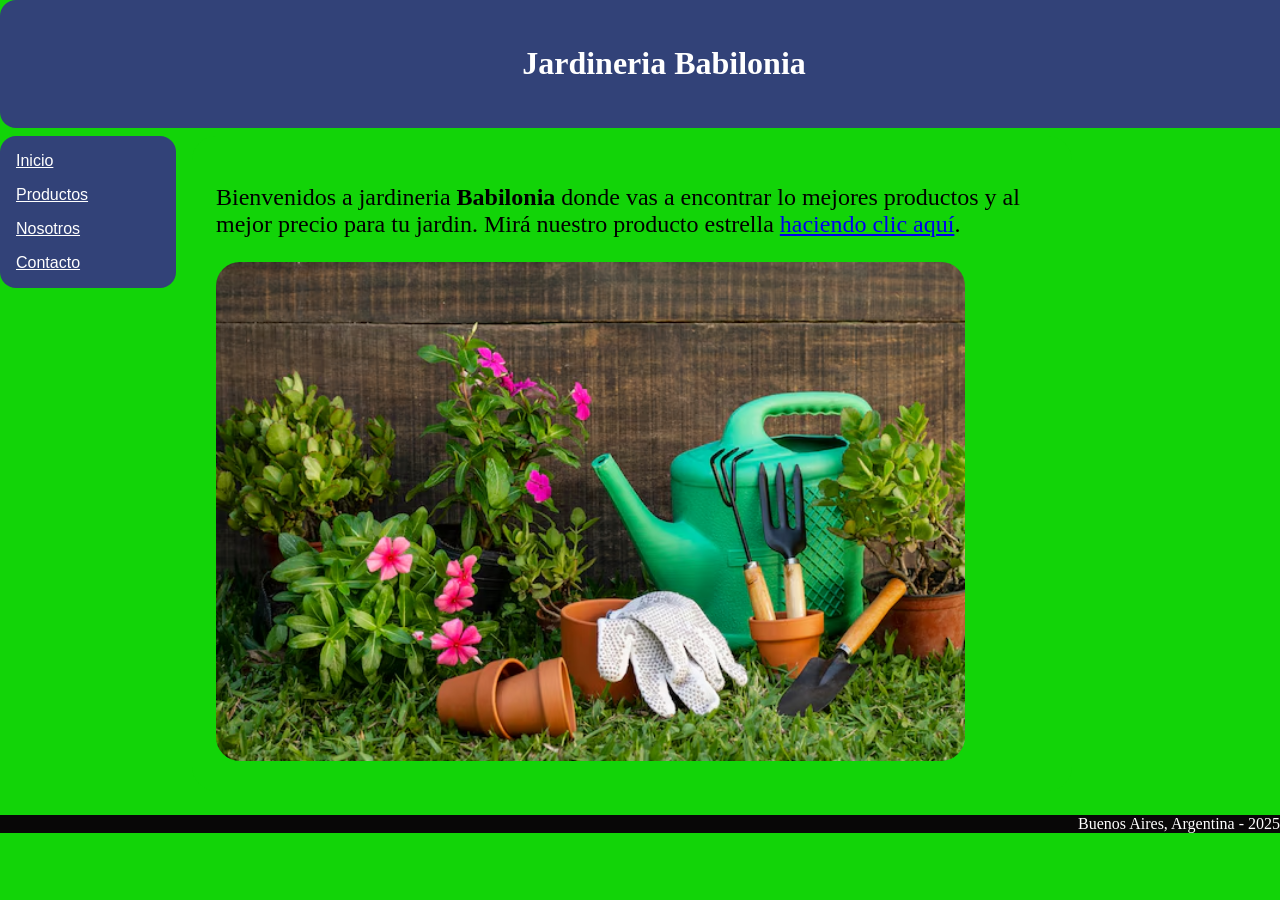
==== index.html @ 634b29cb "subo archivos" ====
<!DOCTYPE html> 
<html>
<head>
    <meta http-equiv="Content-Type" content="text/html; charset=ISO-8859-1" />
    <title>Jardineria Babilonia</title>
	<LINK REL=StyleSheet HREF="miestilo.css" TYPE="text/css" MEDIA=screen> 
</head>
<body>
      <header> 
		  <h1>Jardineria Babilonia</h1>
	  </header>
	  	 <nav>
			  <!-- Inicio del men� -->
				<p><a href="index.html">Inicio</a></p>
				<p><a href="productos.html">Productos</a></p>
				<p><a href="nosotros.html">Nosotros</a></p>
				<p><a href="contacto.html">Contacto</a></p>
			  <!-- Fin del men� -->
		 </nav> 
       <main>
       <section> <!-- Inicio del contenido en s�  -->
			<p>Bienvenidos a jardineria <strong> Babilonia </strong> donde vas a encontrar lo mejores productos y al mejor precio para tu jardin. 
                       Mir� nuestro producto estrella <a href="productos.html">haciendo clic aqu�</a>.</p>
						  

  <div class="jardineria"><img src="jardineria.jpg" alt="productos de jardin"/></div>

     </main>
     <footer> <!-- Inicio pie de p�gina -->
		 <p>Buenos Aires, Argentina - 2025</p>
     </footer> <!-- Fin del pie de p�gina --> 
</body>
</html>
---- miestilo.css ----
body
{
	margin: auto;
	width: 100%;
	background-color: #12D408;
        font-family: Verdana;
}

header
{
	width: 100%;
	background-color: #324278;
	color: #FFFFFF;
	text-align: center;
	font-size: 100%;
	padding: 1.5em;
	margin-bottom: 0.5em;
	border-radius: 1em;
}


h2
{
   color: #000;
   text-align: center;
}

section {
	width: 65%;
	font-size: 150%;
	background-color: #12D408;
	float: left;
	color: #000;
	padding: 1em;
	border-radius: 1em;
	margin-bottom: 1em;
}


.jardineria img {	
	border-radius: 1em;
	width: 90%;
        height: auto;
	}

.tijera img {	
	border-radius: 1em;
	width: 90%;
	}
.equipos img {	
	border-radius: 1em;
	width: 65%;
	}
.contactos img {	
	border-radius: 2em;
	width: 75%;
	}
nav
{ 
   font-family: Verdana, Geneva, Arial, Helvetica, Sans-Serif;
   color: #324278;
   background-color: #324278;
   width: 10em;
   margin-right: 1em;
   padding-left: 1em;
   float: left;
   border-radius: 1em;
}

nav a:link,a:visited,a:hover,a:active { 
	color: #fff;
	}
	
footer {
	text-align: right;
    color: #fff;
    background-color: #080707;
    width: 100%;
    clear: both;
    margin-top: 2em;
}
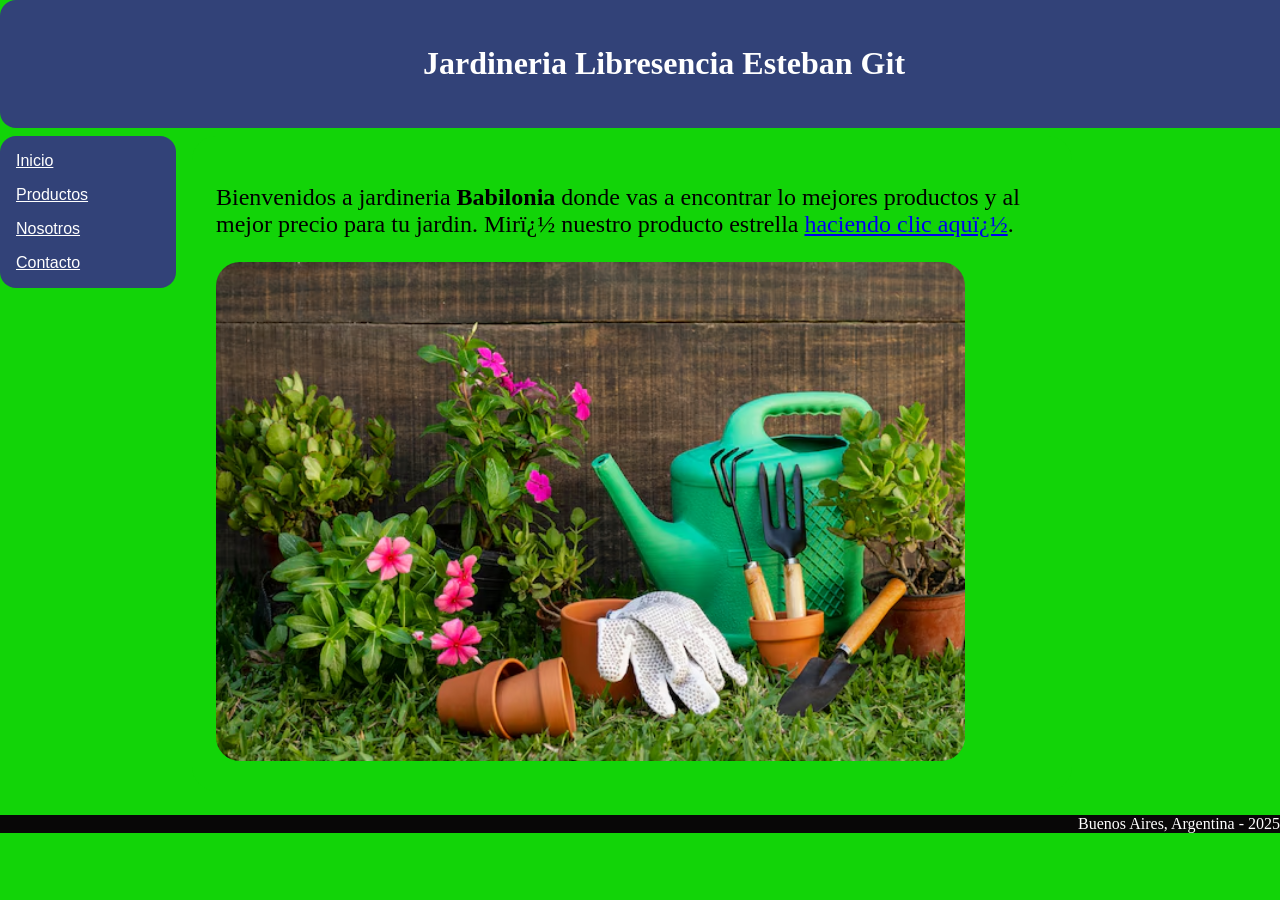
==== commit 4ffc8390: "Modifique titulo jardineria a jardineria libresecnia esteban" ====
--- a/index.html
+++ b/index.html
@@ -7,7 +7,7 @@
 </head>
 <body>
       <header> 
-		  <h1>Jardineria Babilonia</h1>
+		  <h1>Jardineria Libresencia Esteban Git</h1>
 	  </header>
 	  	 <nav>
 			  <!-- Inicio del men� -->
